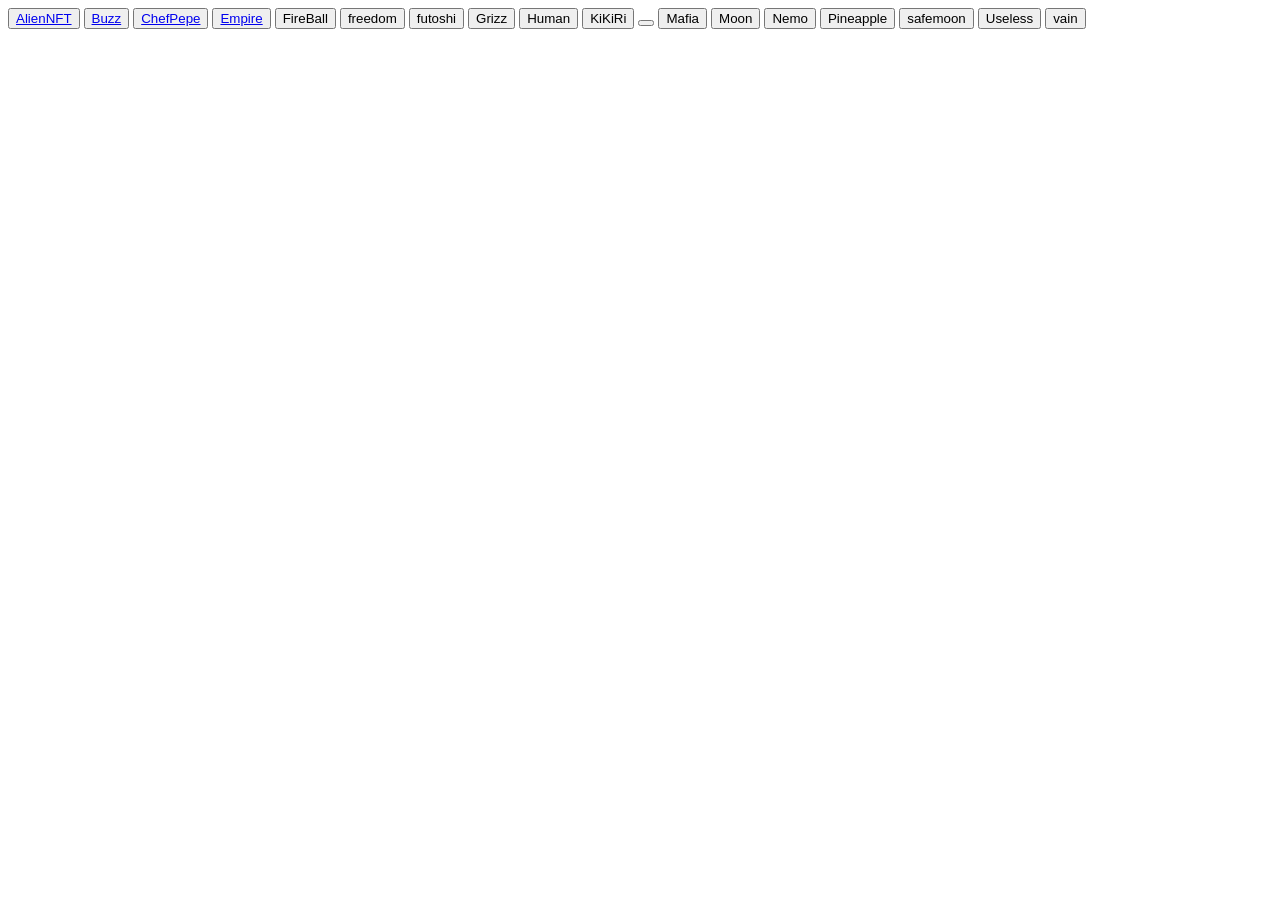
==== index.html @ cd770c62 "Add files via upload" ====
<html>
    <header>
        <title>

        </title>        
    </header>
    <body>
        <button><a href="/alieNft-master/">AlienNFT</a></button>
        <button><a href="/buzz/">Buzz</a></button>
        <button><a href="/chefpepe/">ChefPepe</a></button>
        <button><a href="/empire-token-main/">Empire</a></button>
        <button>FireBall</button>
        <button>freedom</button>
        <button>futoshi</button>
        <button>Grizz</button>
        <button>Human</button>
        <button>KiKiRi</button>
        <button></button>
        <button>Mafia</button>
        <button>Moon</button>
        <button>Nemo</button>
        <button>Pineapple</button>
        <button>safemoon</button>
        <button>Useless</button>
        <button>vain</button>
    </body>
</html>
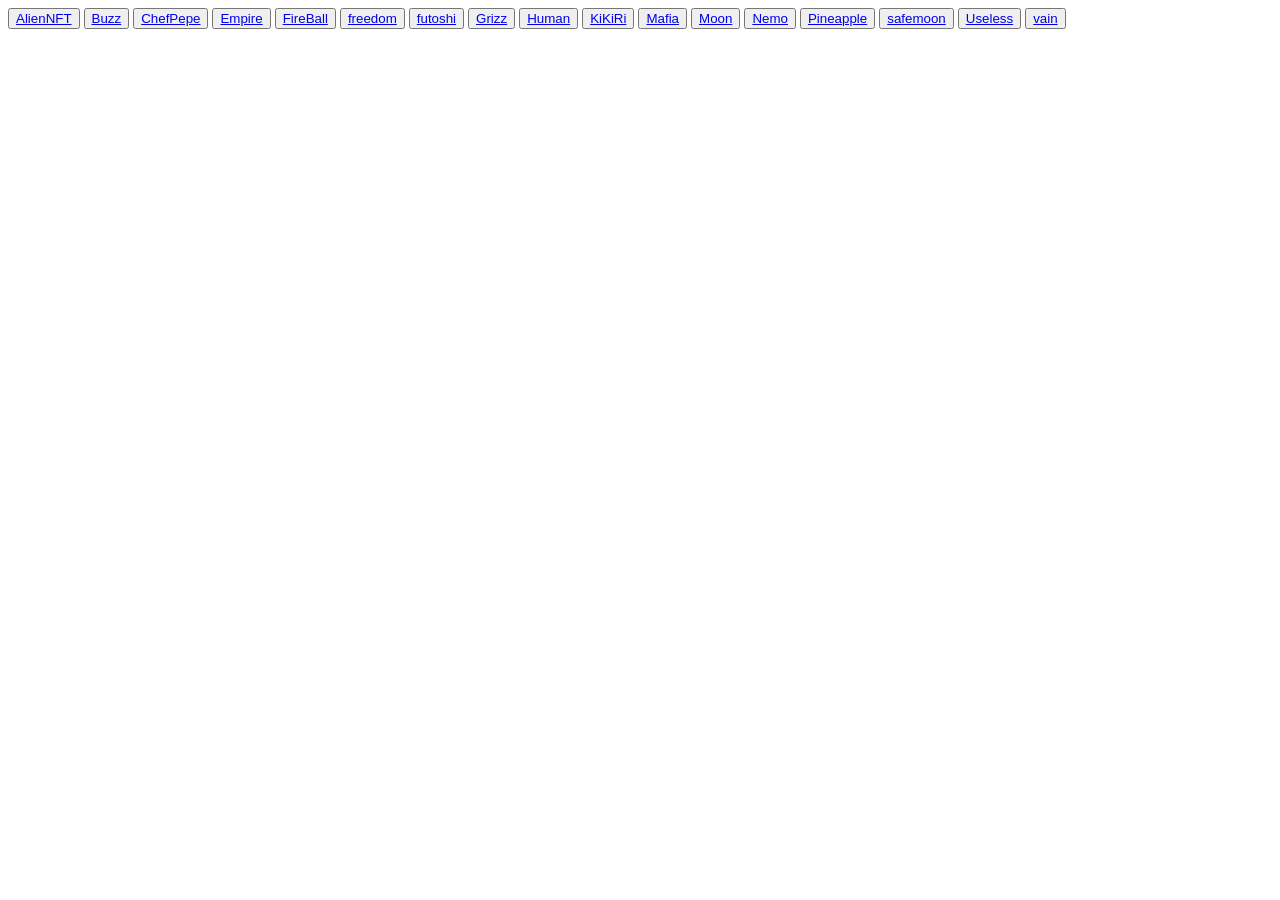
==== commit dc460f67: "Add files via upload" ====
--- a/index.html
+++ b/index.html
@@ -9,19 +9,18 @@
         <button><a href="/buzz/">Buzz</a></button>
         <button><a href="/chefpepe/">ChefPepe</a></button>
         <button><a href="/empire-token-main/">Empire</a></button>
-        <button>FireBall</button>
-        <button>freedom</button>
-        <button>futoshi</button>
-        <button>Grizz</button>
-        <button>Human</button>
-        <button>KiKiRi</button>
-        <button></button>
-        <button>Mafia</button>
-        <button>Moon</button>
-        <button>Nemo</button>
-        <button>Pineapple</button>
-        <button>safemoon</button>
-        <button>Useless</button>
-        <button>vain</button>
+        <button><a href="/fireball-token.github.io-main/">FireBall</a></button>
+        <button><a href="/freedom-master/">freedom</a></button>
+        <button><a href="/futoshitokenwebsite-main/">futoshi</a></button>
+        <button><a href="/grizztoken-main/">Grizz</a></button>
+        <button><a href="/human_energy_token_web-master/">Human</a></button>
+        <button><a href="/kikiricoin-website-main/">KiKiRi</a></button>
+        <button><a href="/mafia/">Mafia</a></button>
+        <button><a href="/moon-token-main/">Moon</a></button>
+        <button><a href="/NEMO-Token_Website-2.0-master/">Nemo</a></button>
+        <button><a href="/pineapple-cash/">Pineapple</a></button>
+        <button><a href="/safemoon/">safemoon</a></button>
+        <button><a href="/Useless-Token.github.io-main/">Useless</a></button>
+        <button><a href="/vain/">vain</a></button>
     </body>
 </html>
